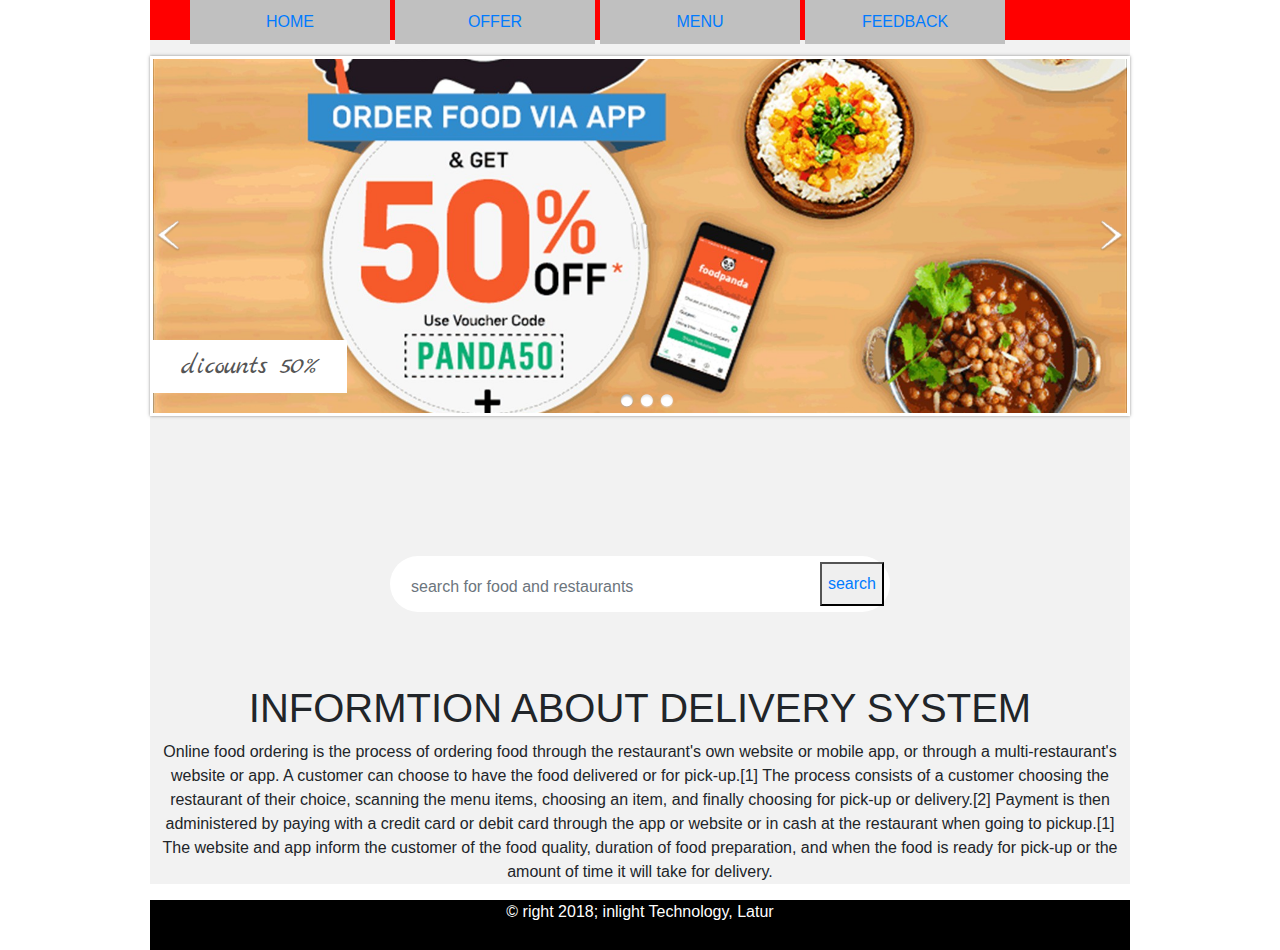
==== food/index.html @ bcb90363 "food" ====
<html>
<head>
<title>foodies</title>

<link rel="stylesheet" href="mystyle.css">
<!-- Start WOWSlider.com HEAD section -->
<link rel="stylesheet" type="text/css" href="engine2/style.css" />
<script type="text/javascript" src="engine2/jquery.js"></script>
<!-- End WOWSlider.com HEAD section -->


    <link rel="stylesheet" href="css/bootstrap.min.css">
</head>

 <body >


<div id="wrapper">

<ul id="nav">
<li> <a href="index.html"> HOME</a> </li>
<li> <a href="offer.html"> OFFER </a> </li>
<li> <a href="menu.html"> MENU </a> </li>
<li> <a href="contact1.html"> FEEDBACK</a> </li>
</ul>

<div id="header">
<!-- Start WOWSlider.com BODY section -->
<div id="wowslider-container2">
<div class="ws_images"><ul>
		<li><img src="data2/images/d.jpg" alt="dicounts 50%" title="dicounts 50%" id="wows2_0"/></li>
		<li><a href="http://wowslider.net"><img src="data2/images/c.jpg" alt="bootstrap slideshow" title="dicount " id="wows2_1"/></a></li>
		<li><img src="data2/images/b.jpg" alt="feel hungry" title="feel hungry" id="wows2_2"/></li>
	</ul></div>
	<div class="ws_bullets"><div>
		<a href="#" title="dicounts 50%"><span><img src="data2/tooltips/d.jpg" alt="dicounts 50%"/>1</span></a>
		<a href="#" title="dicount "><span><img src="data2/tooltips/c.jpg" alt="dicount "/>2</span></a>
		<a href="#" title="feel hungry"><span><img src="data2/tooltips/b.jpg" alt="feel hungry"/>3</span></a>
	</div></div><div class="ws_script" style="position:absolute;left:-99%"><a href="http://wowslider.net">bootstrap slideshow</a> by WOWSlider.com v8.8</div>
<div class="ws_shadow"></div>
</div>	
<script type="text/javascript" src="engine2/wowslider.js"></script>
<script type="text/javascript" src="engine2/script.js"></script>
<!-- End WOWSlider.com BODY section -->

</div>
<div id="content">

 <center><div class="input-group">
        <input type="text" class="form-control" placeholder="search for food and restaurants">
        <div class="input-group-append">
            <button type="submit" class="input-group-text-btn"><a href="https://www.google.com">search</a></button>
        </div>
        </div></center><br><br><br>

<center><h1>INFORMTION ABOUT DELIVERY SYSTEM</h1>
<p>Online food ordering is the process of ordering food through the restaurant's own website or mobile app, or through a multi-restaurant's website or app. A customer can choose to have the food delivered or for pick-up.[1] The process consists of a customer choosing the restaurant of their choice, scanning the menu items, choosing an item, and finally choosing for pick-up or delivery.[2] Payment is then administered by paying with a credit card or debit card through the app or website or in cash at the restaurant when going to pickup.[1] The website and app inform the customer of the food quality, duration of food preparation, and when the food is ready for pick-up or the amount of time it will take for delivery.</p></center>

     </div>
</div>

<center><div id="footer"> &copy right 2018; inlight Technology, Latur<br>

   
</body>
</div>
</div>
</body>

</html>
---- food/mystyle.css ----
body{
	font-family:verdana;
	background:#f2f2f2;
}

#rbox{
	background:red;
}
#wrapper{
	width:980px;
	margin:0 auto;
	background:#f2f2f2;
}

#header{
	
	height:500px;
	margin:0px;
}

#nav{
	list-style:none;
	height:40px;
	display:block;
	background-color:red;
	border:1px solid 0000;
	text-align:center;
}

#nav li{
	margin-right:5px;
	padding:10px;
	width:200px;
	text-align:center;
	float:left;
	background:#c0c0c0;
}

#content{
	width:980px;
	border:1px solid 0000;
background:#f2f2f2;
}
.cntt{
	width:980px;
	border:1px solid 0000;
background:#f2f2f2;
}
.input-group
{
    width: 90%;
    max-width: 500px;
    border-radius: 30px;
    background:#fff;
    margin: auto;
    padding: 6px;
display:inline;
}
.form-control
{
    border-color:#0000 !important;
    border-radius: 30px !important;
    margin: 2px;
    box-shadow:none !important;
    

}
.input-group-text
{
    width:100px;
    background-image: linear-gradient(#00ff7e,#1f3d90);
    border: 0 !important;
    color:#fff !important;
    padding: 0 25px !important;
    border-radius: 30px !important;
    box-shadow: none !important;

}


/* Style inputs with type="text", select elements and textareas */
input[type=text], select, textarea {
  width: 100%; /* Full width */
  padding: 12px; /* Some padding */  
  border: 1px solid #ccc; /* Gray border */
  border-radius: 4px; /* Rounded borders */
  box-sizing: border-box; /* Make sure that padding and width stays in place */
  margin-top: 6px; /* Add a top margin */
  margin-bottom: 16px; /* Bottom margin */
  resize: vertical /* Allow the user to vertically resize the textarea (not horizontally) */
}

/* Style the submit button with a specific background color etc */
input[type=submit] {
  background-color: #4CAF50;
  color: white;
  padding: 12px 20px;
  border: none;
  border-radius: 4px;
  cursor: pointer;
}

/* When moving the mouse over the submit button, add a darker green color */
  input[type=submit]:hover {
  background-color: #45a049;
}

/* Add a background color and some padding around the form */
.container {
  border-radius: 5px;
background:#f2f2f2;

}
#footer{
	color:#ffffff;
	text-align:center;
	width:980px;
	height:50px;
	border:1px solid 0000;
	background:#000000;
	
	
}
---- food/engine2/style.css ----
/*
 *	generated by WOW Slider 8.8
 *	template Tick
 */
@import url(https://fonts.googleapis.com/css?family=Marck+Script&subset=latin,cyrillic,latin-ext);
#wowslider-container2 { 
	display: table;
	zoom: 1; 
	position: relative;
	width: 100%;
	max-width: 100%;
	max-height:360px;
	margin:0px auto 0px;
	z-index:90;
	text-align:left; /* reset align=center */
	font-size: 10px;
	text-shadow: none; /* fix some user styles */

	/* reset box-sizing (to boostrap friendly) */
	-webkit-box-sizing: content-box;
	-moz-box-sizing: content-box;
	box-sizing: content-box; 
}
* html #wowslider-container2{ width:830px }
#wowslider-container2 .ws_images ul{
	position:relative;
	width: 10000%; 
	height:100%;
	left:0;
	list-style:none;
	margin:0;
	padding:0;
	border-spacing:0;
	overflow: visible;
	/*table-layout:fixed;*/
}
#wowslider-container2 .ws_images ul li{
	position: relative;
	width:1%;
	height:100%;
	line-height:0; /*opera*/
	overflow: hidden;
	float:left;
	/*font-size:0;*/
	padding:0 0 0 0 !important;
	margin:0 0 0 0 !important;
}

#wowslider-container2 .ws_images{
	position: relative;
	left:0;
	top:0;
	height:100%;
	max-height:360px;
	max-width: 100%;
	vertical-align: top;
	border:3px solid #FFFFFF;
	overflow: hidden;
}
#wowslider-container2 .ws_images ul a{
	width:100%;
	height:100%;
	max-height:360px;
	display:block;
	color:transparent;
}
#wowslider-container2 img{
	max-width: none !important;
}
#wowslider-container2 .ws_images .ws_list img,
#wowslider-container2 .ws_images > div > img{
	width:100%;
	border:none 0;
	max-width: none;
	padding:0;
	margin:0;
}
#wowslider-container2 .ws_images > div > img {
	max-height:360px;
}

#wowslider-container2 .ws_images iframe {
	position: absolute;
	z-index: -1;
}

#wowslider-container2 .ws-title > div {
	display: inline-block !important;
}

#wowslider-container2 a{ 
	text-decoration: none; 
	outline: none; 
	border: none; 
}

#wowslider-container2  .ws_bullets { 
	float: left;
	position:absolute;
	z-index:70;
}
#wowslider-container2  .ws_bullets div{
	position:relative;
	float:left;
	font-size: 0px;
}
/* compatibility with Joomla styles */
#wowslider-container2  .ws_bullets a {
	line-height: 0;
}

#wowslider-container2  .ws_script{
	display:none;
}
#wowslider-container2 sound, 
#wowslider-container2 object{
	position:absolute;
}

/* prevent some of users reset styles */
#wowslider-container2 .ws_effect {
	position: static;
	width: 100%;
	height: 100%;
}

#wowslider-container2 .ws_photoItem {
	border: 2em solid #fff;
	margin-left: -2em;
	margin-top: -2em;
}
#wowslider-container2 .ws_cube_side {
	background: #A6A5A9;
}


#wowslider-container2.ws_gestures {
	cursor: -webkit-grab;
	cursor: -moz-grab;
	cursor: url("[data-uri]"), move;
}
#wowslider-container2.ws_gestures.ws_grabbing {
	cursor: -webkit-grabbing;
	cursor: -moz-grabbing;
	cursor: url("[data-uri]"), move;
}

/* hide controls when video start play */
#wowslider-container2.ws_video_playing .ws_bullets,
#wowslider-container2.ws_video_playing .ws_fullscreen,
#wowslider-container2.ws_video_playing .ws_next,
#wowslider-container2.ws_video_playing .ws_prev {
	display: none;
}


/* youtube/vimeo buttons */
#wowslider-container2 .ws_video_btn {
	position: absolute;
	display: none;
	cursor: pointer;
	top: 0;
	left: 0;
	width: 100%;
	height: 100%;
	z-index: 55;
}
#wowslider-container2 .ws_video_btn.ws_youtube,
#wowslider-container2 .ws_video_btn.ws_vimeo {
	display: block;
}
#wowslider-container2 .ws_video_btn div {
	position: absolute;
	background-image: url(./playvideo.png);
	background-size: 200%;
	top: 50%;
	left: 50%;
	width: 7em;
	height: 5em;
	margin-left: -3.5em;
	margin-top: -2.5em;
}
#wowslider-container2 .ws_video_btn.ws_youtube div {
	background-position: 0 0;
}
#wowslider-container2 .ws_video_btn.ws_youtube:hover div {
	background-position: 100% 0;
}
#wowslider-container2 .ws_video_btn.ws_vimeo div {
	background-position: 0 100%;
}
#wowslider-container2 .ws_video_btn.ws_vimeo:hover div {
	background-position: 100% 100%;
}

#wowslider-container2 .ws_playpause.ws_hide {
	display: none !important;
}

#wowslider-container2  .ws_bullets { 
	padding: 4px; 
}
#wowslider-container2 .ws_bullets a { 
	width:15px;
	height:15px;
	background: url(./bullet.png) left top;
	float: left; 
	text-indent: -4000px; 
	position:relative;
	margin-left:5px;
	color:transparent;
}
#wowslider-container2 .ws_bullets a:hover, #wowslider-container2 .ws_bullets a.ws_selbull{
	background-position: 0 100%;
}
#wowslider-container2 a.ws_next, #wowslider-container2 a.ws_prev {
	position:absolute;
	top:50%;
	margin-top:-1.6em;
	z-index:60;
	width: 2.4em;	
	height: 3.2em;
	background-image: url(./arrows.png);
	background-size:200%;
}
#wowslider-container2 a.ws_next{
	background-position: 100% 0;
	right:3px;
}
#wowslider-container2 a.ws_prev {
	background-position: 0 0; 
	left:3px;
}

/*playpause*/
#wowslider-container2 .ws_playpause {
    width: 2.4em;
    height: 3.2em;
    position: absolute;
    top: 50%;
    left: 50%;
    margin-left: -1.2em;
    margin-top: -1.6em;
    z-index: 59;
	background-size:100%;
}

#wowslider-container2 .ws_pause {
    background-image: url(./pause.png);
}

#wowslider-container2 .ws_play {
    background-image: url(./play.png);
}

#wowslider-container2 .ws_pause:hover, #wowslider-container1 .ws_play:hover {
    background-position: 100% 100% !important;
}/* bottom center */
#wowslider-container2  .ws_bullets {
    bottom: 0px;
	left:50%;
}
#wowslider-container2  .ws_bullets div{
	left:-50%;
}
#wowslider-container2 .ws-title{
	position:absolute;
	display:block;
	font: 2.8em 'Marck Script', 'Comic Sans MS', cursive;
	bottom: 0.7em;
	left: 0;
	margin-right: 0.4em; 
	color:#555555;
	z-index: 50;
	line-height: 0.5em;
	text-shadow: none;
	font-weight: normal;
}
#wowslider-container2 .ws-title div,#wowslider-container2 .ws-title span{
	display:inline-block;
	padding:0.7em 1em;
	background:#FFFFFF;
}
#wowslider-container2 .ws-title div{
	display:block;
	margin-top:0.5em;
	font-size: 0.714em;
	line-height: 0.8em;
	text-shadow: none;
}#wowslider-container2 .ws_images > ul{
	animation: wsBasic 12s infinite;
	-moz-animation: wsBasic 12s infinite;
	-webkit-animation: wsBasic 12s infinite;
}
@keyframes wsBasic{0%{left:-0%} 16.67%{left:-0%} 33.33%{left:-100%} 50%{left:-100%} 66.67%{left:-200%} 83.33%{left:-200%} }
@-moz-keyframes wsBasic{0%{left:-0%} 16.67%{left:-0%} 33.33%{left:-100%} 50%{left:-100%} 66.67%{left:-200%} 83.33%{left:-200%} }
@-webkit-keyframes wsBasic{0%{left:-0%} 16.67%{left:-0%} 33.33%{left:-100%} 50%{left:-100%} 66.67%{left:-200%} 83.33%{left:-200%} }

#wowslider-container2 .ws_images {
    box-shadow: 0px 0px 3px rgba(100, 100, 100, 0.7);	
    -moz-box-shadow: 0px 0px 3px rgba(100, 100, 100, 0.7);
    -webkit-box-shadow: 0px 0px 3px rgba(100, 100, 100, 0.7); 
}
#wowslider-container2 .ws_bullets  a img{
	text-indent:0;
	display:block;
	bottom:20px;
	left:-55px;
	visibility:hidden;
	position:absolute;
    border: 4px solid #FFFFFF;
    box-shadow: 0px 0px 3px rgba(100, 100, 100, 0.7);	
    -moz-box-shadow: 0px 0px 3px rgba(100, 100, 100, 0.7);
    -webkit-box-shadow: 0px 0px 3px rgba(100, 100, 100, 0.7);	
	max-width:none;
}
#wowslider-container2 .ws_bullets a:hover img{
	visibility:visible;
}

#wowslider-container2 .ws_bulframe div div{
	height:48px;
	overflow:visible;
	position:relative;
}
#wowslider-container2 .ws_bulframe div {
	left:0;
	overflow:hidden;
	position:relative;
	width:110px;
	background-color:#FFFFFF;
}
#wowslider-container2  .ws_bullets .ws_bulframe{
	display:none;
	bottom:20px;
	overflow:visible;
	position:absolute;
	cursor:pointer;
    border: 4px solid #ffffff;
    box-shadow: 0px 0px 3px rgba(100, 100, 100, 0.7);	
    -moz-box-shadow: 0px 0px 3px rgba(100, 100, 100, 0.7);
    -webkit-box-shadow: 0px 0px 3px rgba(100, 100, 100, 0.7);
}
#wowslider-container2 .ws_bulframe span{
	display:block;
	position:absolute;
	bottom:-12px;
	margin-left:-4px;
	left:55px;
	background:url(./triangle.png);
	width:15px;
	height:8px;
}#wowslider-container2 .ws_bulframe div div{
	height: auto;
}

@media all and (max-width:760px) {
	#wowslider-container2 .ws_fullscreen {
		display: block;
	}
}
@media all and (max-width:400px){
	#wowslider-container2 .ws_controls,
	#wowslider-container2 .ws_bullets,
	#wowslider-container2 .ws_thumbs{
		display: none
	}
}
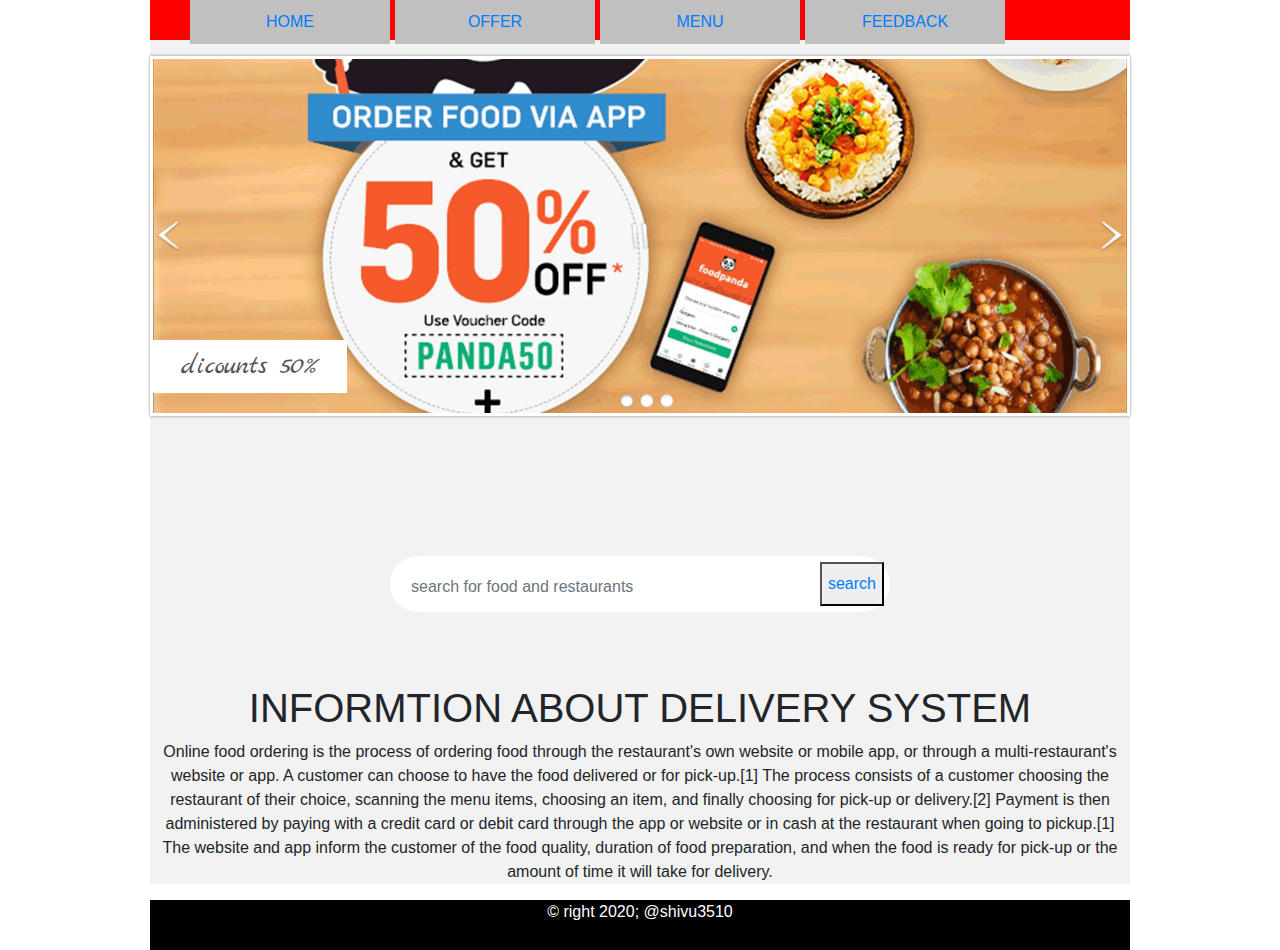
==== commit e87d3bdc: "Update index.html" ====
--- a/food/index.html
+++ b/food/index.html
@@ -1,3 +1,4 @@
+
 <html>
 <head>
 <title>foodies</title>
@@ -59,7 +60,7 @@
      </div>
 </div>
 
-<center><div id="footer"> &copy right 2018; inlight Technology, Latur<br>
+<center><div id="footer"> &copy right 2020; @shivu3510 <br>
 
    
 </body>
@@ -67,4 +68,4 @@
 </div>
 </body>
 
-</html>+</html>
